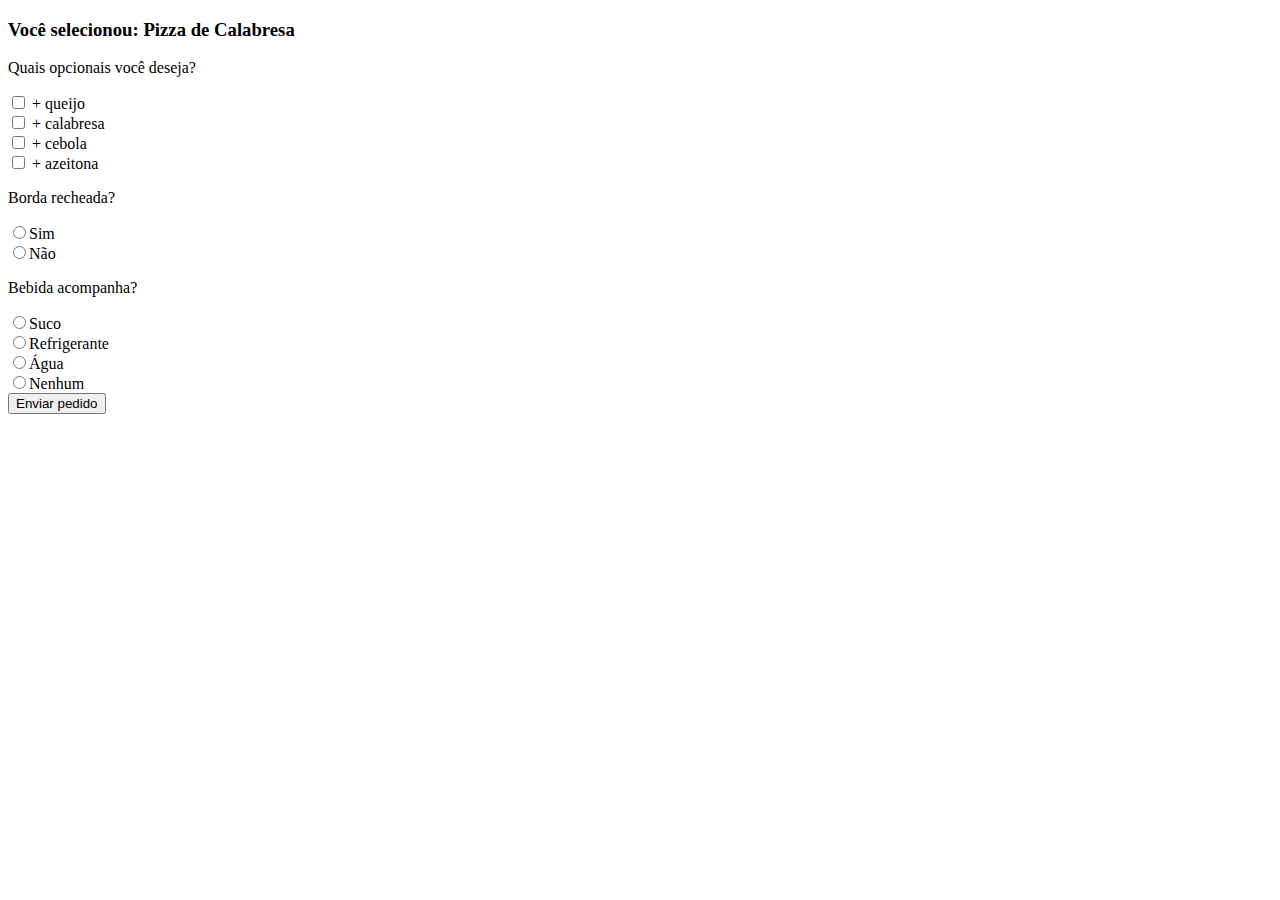
==== check_radio.html @ 003704f9 "Página checkbos e radio button" ====
<!DOCTYPE html>
<html lang="en">
<head>
    <meta charset="UTF-8">
    <meta name="viewport" content="width=device-width, initial-scale=1.0">
    <title>Página com exemplos de checkbox e ratio button</title>
</head>
<body>
    <form method="get">
        <h3>Você selecionou: Pizza de Calabresa</h3>
        <p>Quais opcionais você deseja?</p>
        <input type="checkbox" name="opccional[]" value="queijo"> + queijo <br>
        <input type="checkbox" name="opccional[]" value="calabresa"> + calabresa <br>
        <input type="checkbox" name="opccional[]" value="cebola"> + cebola <br>
        <input type="checkbox" name="opccional[]" value="azeitona"> + azeitona <br>
        <p>Borda recheada?</p>
        <input type="radio" name="borda" value="sim">Sim<br>
        <input type="radio" name="borda" value="nao">Não<br>
        <p>Bebida acompanha?</p>
        <input type="radio" name="bebida" value="suco">Suco<br>
        <input type="radio" name="bebida" value="refrigerante">Refrigerante<br>
        <input type="radio" name="bebida" value="agua">Água<br>
        <input type="radio" name="bebida" value="nenhum">Nenhum<br>
        <button type="submit">Enviar pedido</button>
    </form>
</body>
</html>
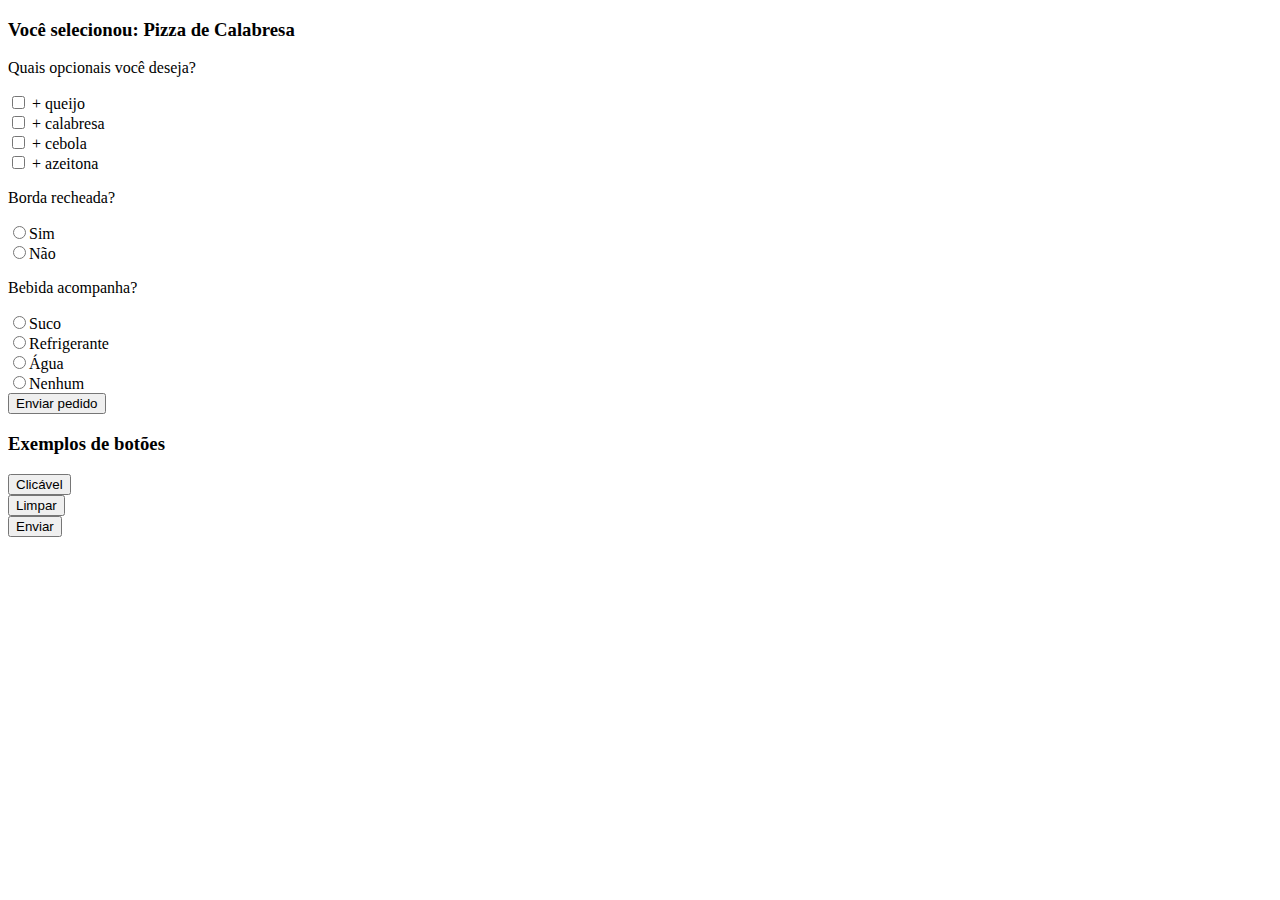
==== commit 3d468b18: "Add exemplos de botões" ====
--- a/check_radio.html
+++ b/check_radio.html
@@ -23,5 +23,9 @@
         <input type="radio" name="bebida" value="nenhum">Nenhum<br>
         <button type="submit">Enviar pedido</button>
     </form>
+    <h3>Exemplos de botões</h3>
+    <button type="button">Clicável</button><br>
+    <button type="reset">Limpar</button><br>
+    <button type="submit">Enviar</button>
 </body>
 </html>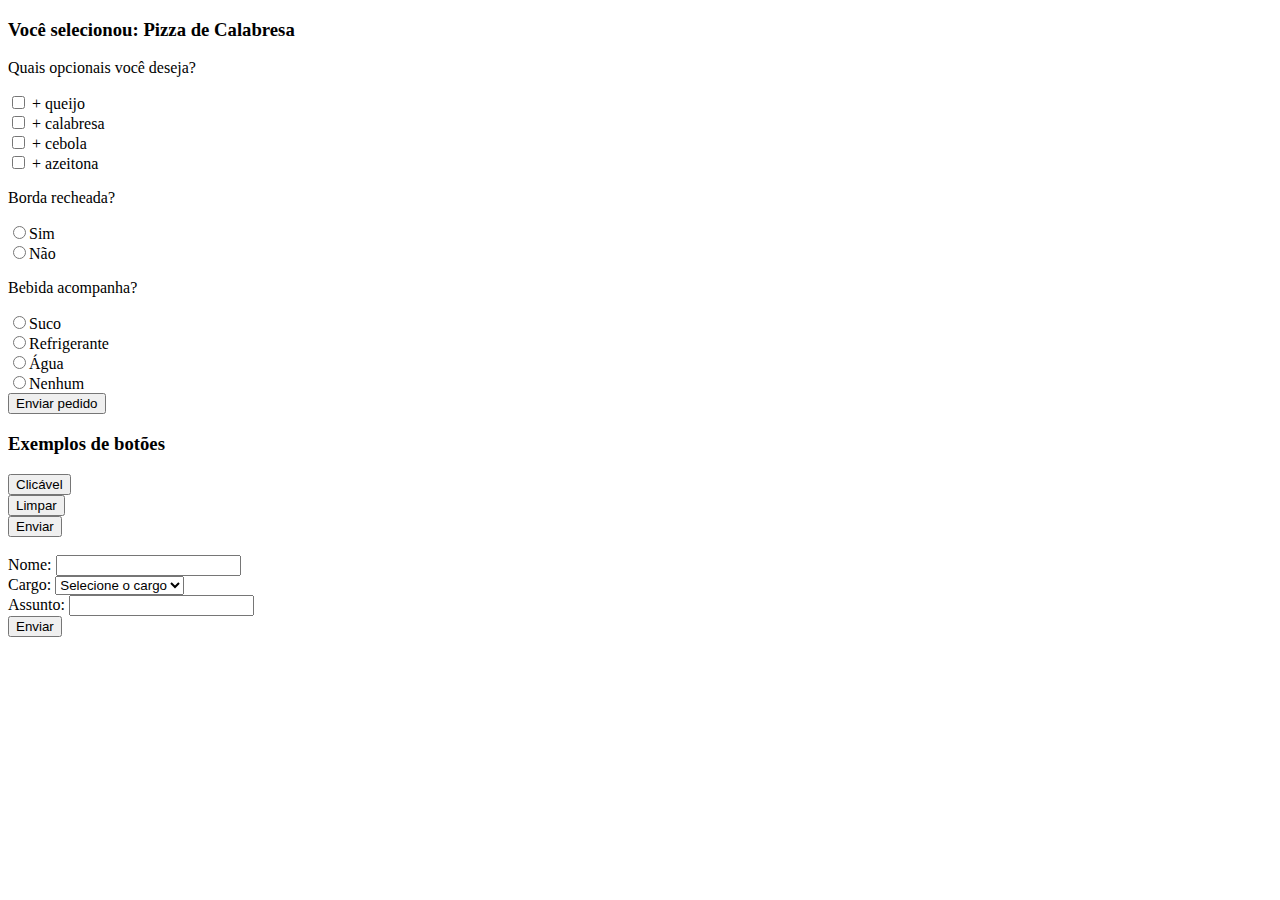
==== commit b6f104e1: "campo selec" ====
--- a/check_radio.html
+++ b/check_radio.html
@@ -27,5 +27,21 @@
     <button type="button">Clicável</button><br>
     <button type="reset">Limpar</button><br>
     <button type="submit">Enviar</button>
+    <br><br>
+
+    <form onsubmit="" method="get">
+    <label>Nome: </label><input type="text" name="name"><br>
+    <label>Cargo:
+        <select name="role">
+            <option value="">Selecione o cargo</option>
+            <option value="gerente">Gerente</option>
+            <option value="diretor">Diretor</option>
+            <option value="presidente">Presidente</option>
+        </select>
+        <br>
+        <labe>Assunto: </labe><input type="text" name="subject"><br>
+        <button type="submit">Enviar</button>
+    </label>
+    </form>
 </body>
 </html>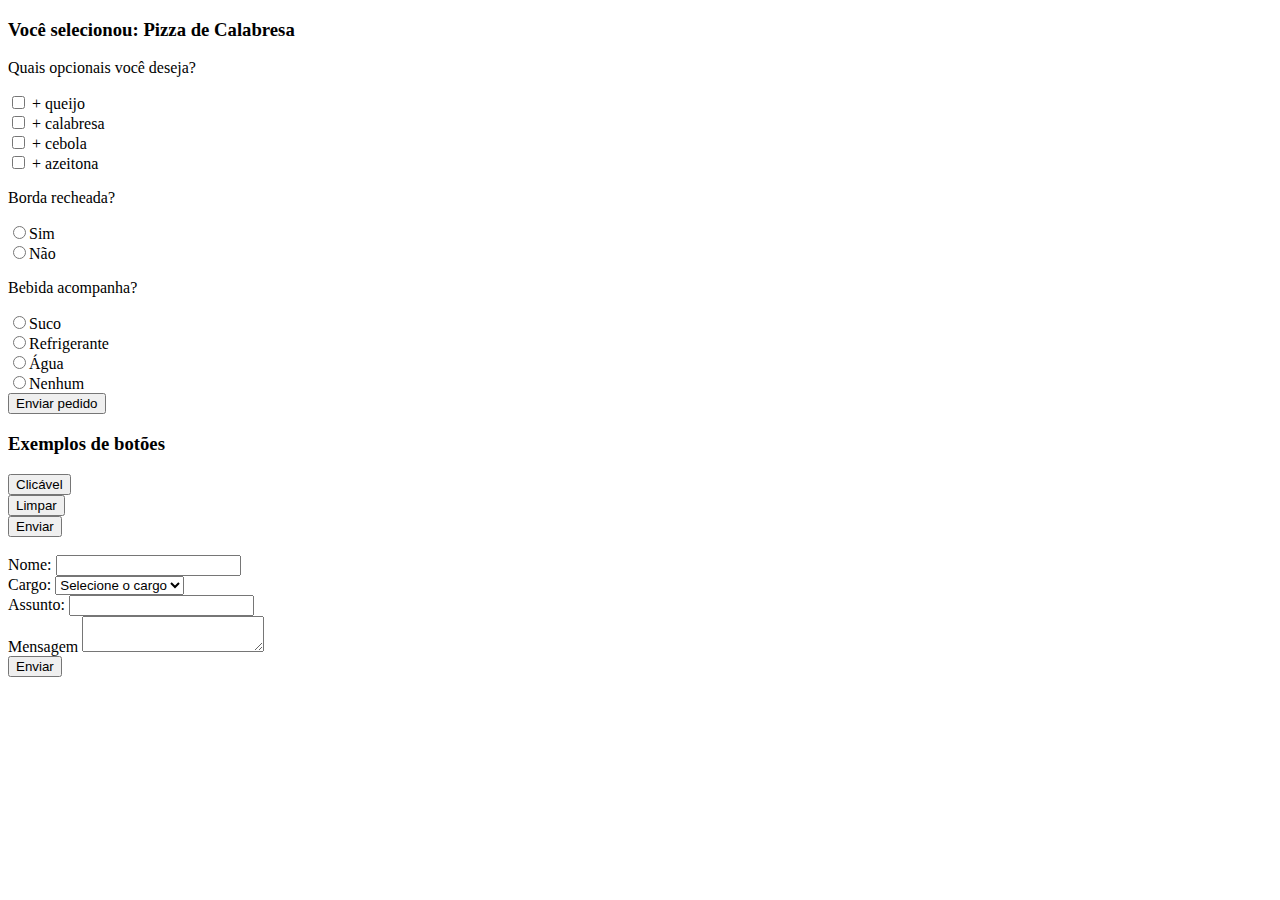
==== commit 1d6c0445: "checkRadio" ====
--- a/check_radio.html
+++ b/check_radio.html
@@ -36,10 +36,12 @@
             <option value="">Selecione o cargo</option>
             <option value="gerente">Gerente</option>
             <option value="diretor">Diretor</option>
-            <option value="presidente">Presidente</option>
-        </select>
+            <option value="presidente">Presidente</option><br>
+               </select>
         <br>
         <labe>Assunto: </labe><input type="text" name="subject"><br>
+        <labe>Mensagem</labe>
+        <textarea name="message"></textarea><br>
         <button type="submit">Enviar</button>
     </label>
     </form>
